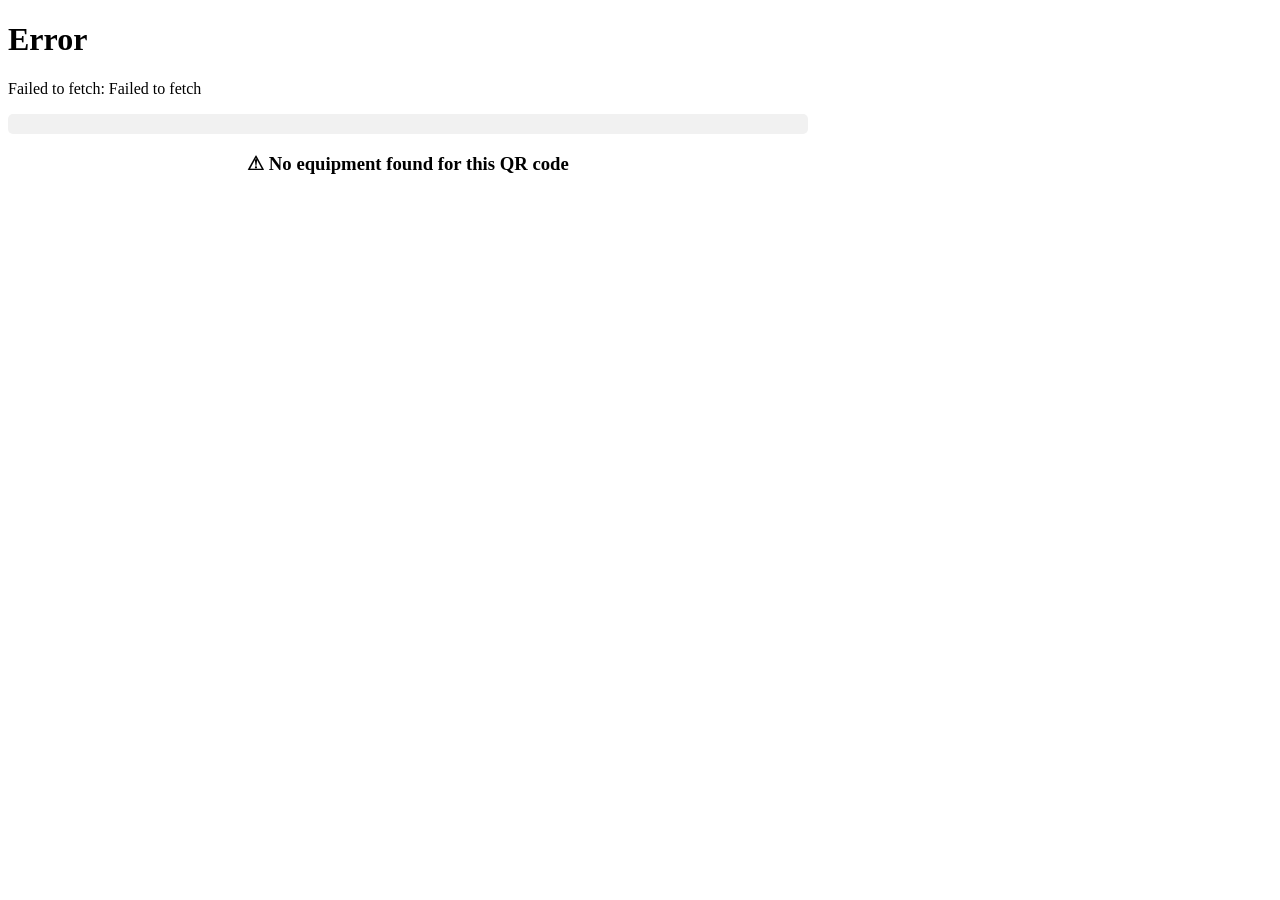
==== index2.html @ ed6e869b "QR" ====
<!DOCTYPE html>
<html>
<head>
<title>Engine Motor Details</title>
<link rel="stylesheet" href="https://www.w3schools.com/w3css/5/w3.css">
<style>
  .center { text-align:center; }
</style>
</head>
<body class="w3-light-grey">

<div class="w3-content" style="max-width:800px">

  <header class="w3-container w3-center w3-padding-32"> 
    <h1 id="equipName">Loading...</h1>
    <p id="equipSubtext">Fetching equipment details...</p>
    <pre id="debugResponse" style="text-align:left; max-height:200px; overflow:auto; background:#f1f1f1; padding:10px; border-radius:5px;"></pre>
  </header>

  <div class="w3-card-4 w3-white w3-margin" id="infoCard" style="display:none;">
    <div class="w3-container w3-padding">
      <h2>Equipment Info</h2>
      <p><b>Description:</b> <span id="description">—</span></p>
      <img id="image" src="" alt="Equipment Image" style="width:100%;display:none;">
    </div>
  </div>

  <div class="center w3-margin" id="notFound" style="display:none;">
    <h3>⚠ No equipment found for this QR code</h3>
  </div>

</div>

<script>
const urlParams = new URLSearchParams(window.location.search);
const scannedCode = urlParams.get("code");

if (!scannedCode) {
  document.getElementById("equipName").innerText = "Invalid Access";
  document.getElementById("equipSubtext").innerText = "No QR code was provided.";
}

async function fetchEquipment() {
  try {
    const response = await fetch(
      "https://ttdahvmsqjfarktnnxui.supabase.co/functions/v1/fetch-equipment",
      {
        method: "POST",
        headers: { 
          "Content-Type": "application/json",
          "Authorization": "Bearer eyJhbGciOiJIUzI1NiIsInR5cCI6IkpXVCJ9.eyJpc3MiOiJzdXBhYmFzZSIsInJlZiI6InR0ZGFodm1zcWpmYXJrdG5ueHVpIiwicm9sZSI6ImFub24iLCJpYXQiOjE3NjQ4MDc5NzcsImV4cCI6MjA4MDM4Mzk3N30.-zkEnkG8Abr9CA8YrianySfXoZwPnZ31MpsUIuA1-u8"
        },
        body: JSON.stringify({ qr: scannedCode })
      }
    );

    const data = await response.json();

    if (!response.ok || data.error) {
      document.getElementById("equipName").innerText = "Not Found";
      document.getElementById("equipSubtext").innerText = data.error ?? "QR code not recognized.";
      document.getElementById("notFound").style.display = "block";
      return;
    }

    // Success: fill UI using exact column names
    document.getElementById("infoCard").style.display = "block";
    document.getElementById("equipName").innerText = data.equipment_name ?? "Equipment";
    document.getElementById("equipSubtext").innerText = data.type ?? "Details";
    document.getElementById("description").innerText = data.description ?? "No description";

    if (data.image_url) {
      const img = document.getElementById("image");
      img.src = data.image_url;
      img.style.display = "block";
    }

  } catch (err) {
    document.getElementById("equipName").innerText = "Error";
    document.getElementById("equipSubtext").innerText = `Failed to fetch: ${err.message}`;
    document.getElementById("notFound").style.display = "block";
  }
}

fetchEquipment();
</script>

</body>
</html>
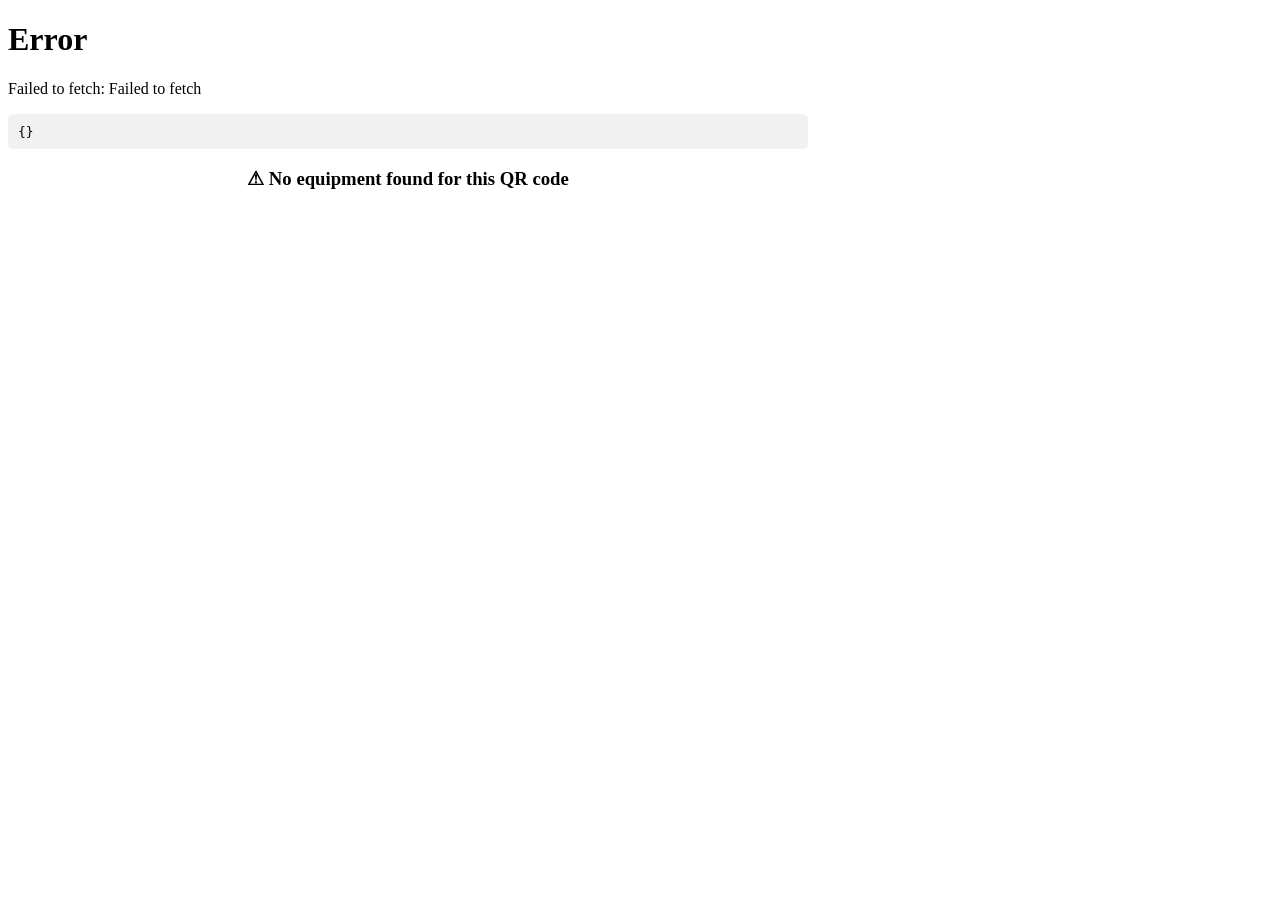
==== commit 124f7778: "QR" ====
--- a/index2.html
+++ b/index2.html
@@ -5,6 +5,7 @@
 <link rel="stylesheet" href="https://www.w3schools.com/w3css/5/w3.css">
 <style>
   .center { text-align:center; }
+  pre { white-space: pre-wrap; word-wrap: break-word; }
 </style>
 </head>
 <body class="w3-light-grey">
@@ -14,6 +15,7 @@
   <header class="w3-container w3-center w3-padding-32"> 
     <h1 id="equipName">Loading...</h1>
     <p id="equipSubtext">Fetching equipment details...</p>
+    <!-- Debugging: show raw JSON response -->
     <pre id="debugResponse" style="text-align:left; max-height:200px; overflow:auto; background:#f1f1f1; padding:10px; border-radius:5px;"></pre>
   </header>
 
@@ -54,7 +56,20 @@
       }
     );
 
-    const data = await response.json();
+    const text = await response.text();
+    let data;
+    try {
+      data = JSON.parse(text);
+    } catch {
+      data = { error: "Invalid JSON response", raw: text };
+    }
+
+    // Show full response in <pre>
+    document.getElementById("debugResponse").innerText = JSON.stringify({
+      status: response.status,
+      statusText: response.statusText,
+      body: data
+    }, null, 2);
 
     if (!response.ok || data.error) {
       document.getElementById("equipName").innerText = "Not Found";
@@ -63,7 +78,7 @@
       return;
     }
 
-    // Success: fill UI using exact column names
+    // Success: fill the UI using exact column names
     document.getElementById("infoCard").style.display = "block";
     document.getElementById("equipName").innerText = data.equipment_name ?? "Equipment";
     document.getElementById("equipSubtext").innerText = data.type ?? "Details";
@@ -78,6 +93,7 @@
   } catch (err) {
     document.getElementById("equipName").innerText = "Error";
     document.getElementById("equipSubtext").innerText = `Failed to fetch: ${err.message}`;
+    document.getElementById("debugResponse").innerText = JSON.stringify(err, null, 2);
     document.getElementById("notFound").style.display = "block";
   }
 }
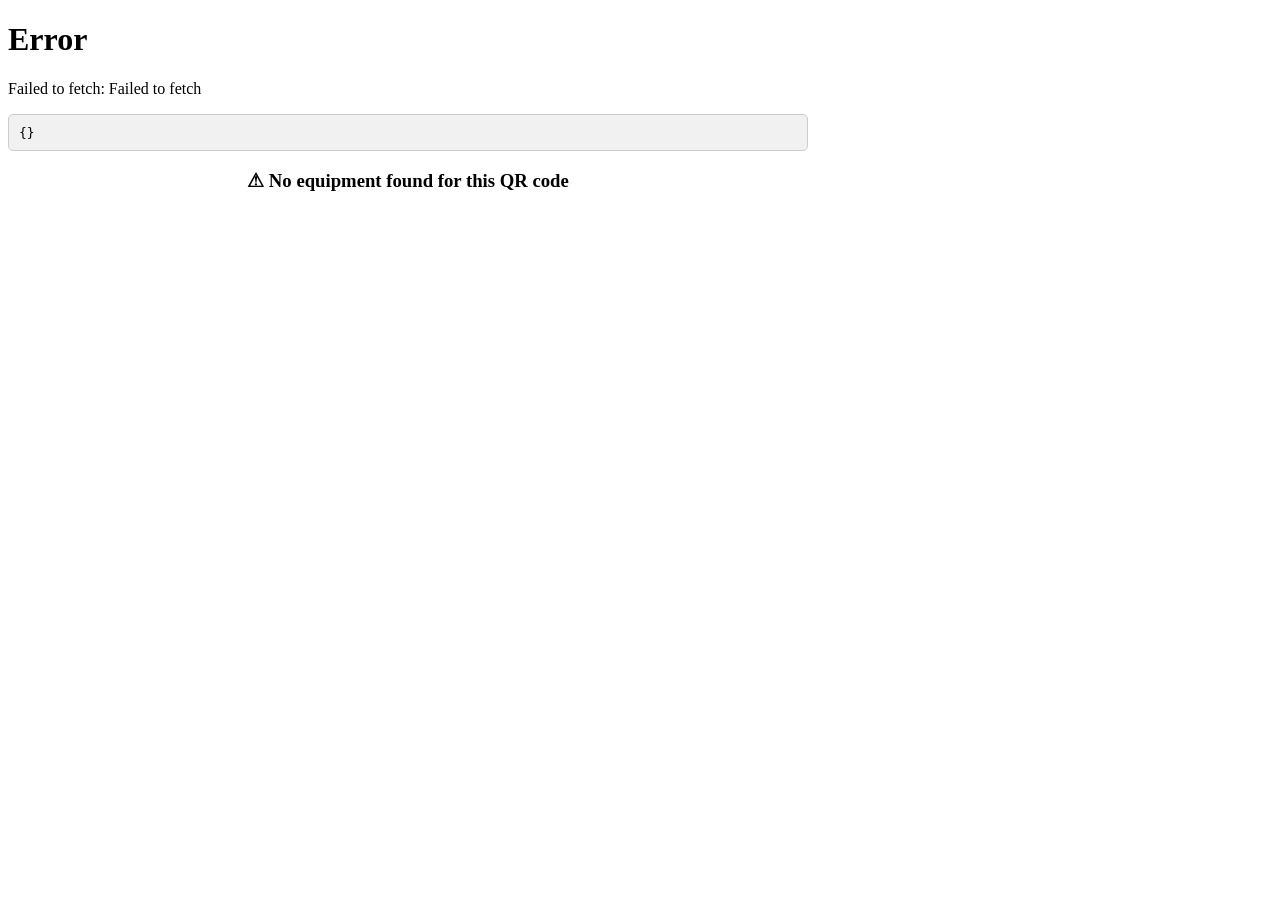
==== commit 62cc2f24: "QR" ====
--- a/index2.html
+++ b/index2.html
@@ -5,7 +5,17 @@
 <link rel="stylesheet" href="https://www.w3schools.com/w3css/5/w3.css">
 <style>
   .center { text-align:center; }
-  pre { white-space: pre-wrap; word-wrap: break-word; }
+  pre { 
+    white-space: pre-wrap; 
+    word-wrap: break-word; 
+    background:#f1f1f1; 
+    padding:10px; 
+    border-radius:5px; 
+    max-height:200px; 
+    overflow:auto; 
+    display:block; 
+    border:1px solid #ccc;
+  }
 </style>
 </head>
 <body class="w3-light-grey">
@@ -15,8 +25,7 @@
   <header class="w3-container w3-center w3-padding-32"> 
     <h1 id="equipName">Loading...</h1>
     <p id="equipSubtext">Fetching equipment details...</p>
-    <!-- Debugging: show raw JSON response -->
-    <pre id="debugResponse" style="text-align:left; max-height:200px; overflow:auto; background:#f1f1f1; padding:10px; border-radius:5px;"></pre>
+    <pre id="debugResponse">Waiting for API response...</pre>
   </header>
 
   <div class="w3-card-4 w3-white w3-margin" id="infoCard" style="display:none;">
@@ -37,9 +46,12 @@
 const urlParams = new URLSearchParams(window.location.search);
 const scannedCode = urlParams.get("code");
 
+const debug = document.getElementById("debugResponse");
+
 if (!scannedCode) {
   document.getElementById("equipName").innerText = "Invalid Access";
   document.getElementById("equipSubtext").innerText = "No QR code was provided.";
+  debug.innerText = "No QR code provided in URL parameters.";
 }
 
 async function fetchEquipment() {
@@ -64,8 +76,8 @@
       data = { error: "Invalid JSON response", raw: text };
     }
 
-    // Show full response in <pre>
-    document.getElementById("debugResponse").innerText = JSON.stringify({
+    // Always write debug info
+    debug.innerText = JSON.stringify({
       status: response.status,
       statusText: response.statusText,
       body: data
@@ -78,7 +90,6 @@
       return;
     }
 
-    // Success: fill the UI using exact column names
     document.getElementById("infoCard").style.display = "block";
     document.getElementById("equipName").innerText = data.equipment_name ?? "Equipment";
     document.getElementById("equipSubtext").innerText = data.type ?? "Details";
@@ -93,7 +104,7 @@
   } catch (err) {
     document.getElementById("equipName").innerText = "Error";
     document.getElementById("equipSubtext").innerText = `Failed to fetch: ${err.message}`;
-    document.getElementById("debugResponse").innerText = JSON.stringify(err, null, 2);
+    debug.innerText = JSON.stringify(err, null, 2);
     document.getElementById("notFound").style.display = "block";
   }
 }
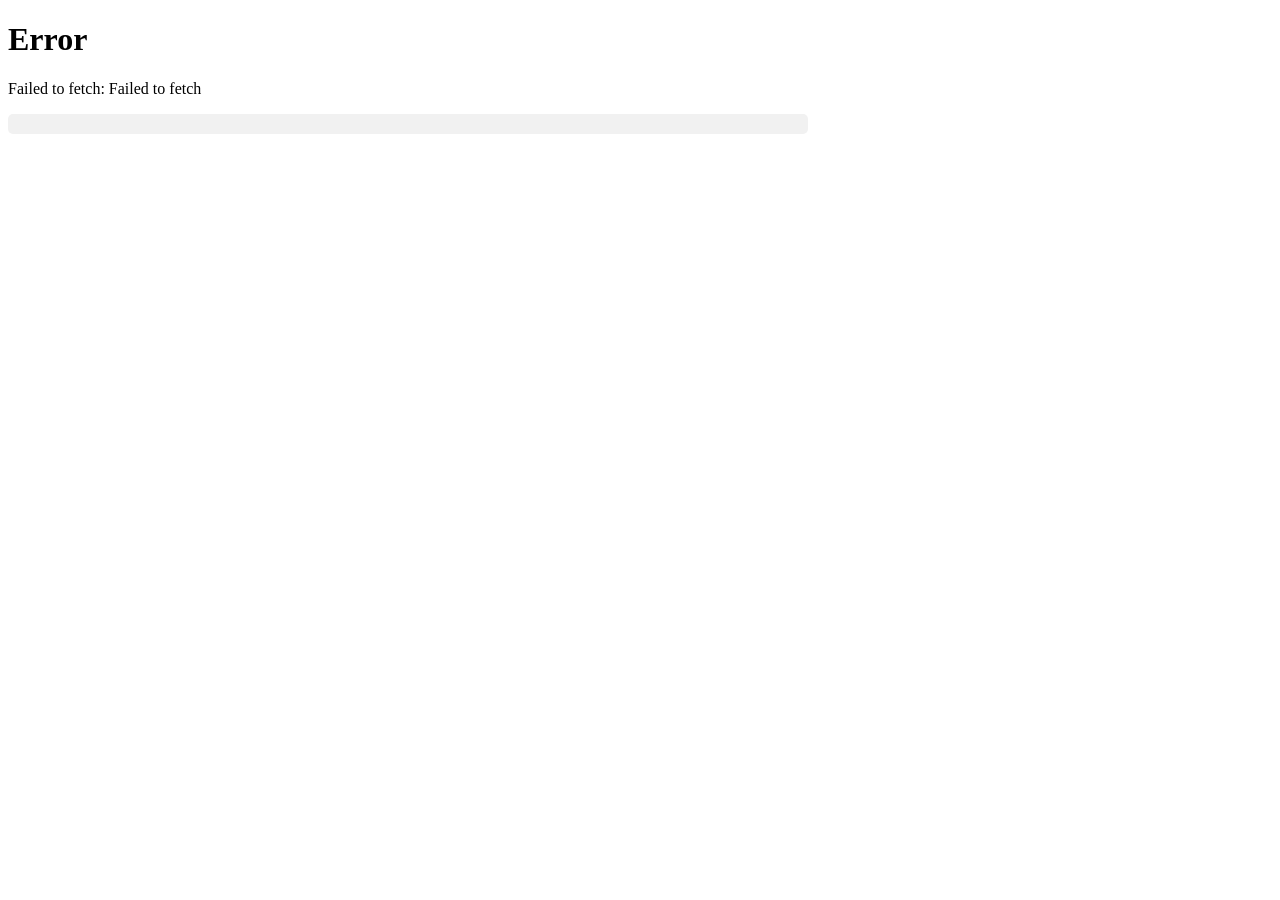
==== commit 943243c5: "QR" ====
--- a/index2.html
+++ b/index2.html
@@ -5,17 +5,6 @@
 <link rel="stylesheet" href="https://www.w3schools.com/w3css/5/w3.css">
 <style>
   .center { text-align:center; }
-  pre { 
-    white-space: pre-wrap; 
-    word-wrap: break-word; 
-    background:#f1f1f1; 
-    padding:10px; 
-    border-radius:5px; 
-    max-height:200px; 
-    overflow:auto; 
-    display:block; 
-    border:1px solid #ccc;
-  }
 </style>
 </head>
 <body class="w3-light-grey">
@@ -25,7 +14,9 @@
   <header class="w3-container w3-center w3-padding-32"> 
     <h1 id="equipName">Loading...</h1>
     <p id="equipSubtext">Fetching equipment details...</p>
-    <pre id="debugResponse">Waiting for API response...</pre>
+    <p id="equipDescription" style="font-style:italic;">—</p>
+    <!-- Debugging: show raw JSON response (optional) -->
+    <pre id="debugResponse" style="text-align:left; max-height:200px; overflow:auto; background:#f1f1f1; padding:10px; border-radius:5px;"></pre>
   </header>
 
   <div class="w3-card-4 w3-white w3-margin" id="infoCard" style="display:none;">
@@ -46,12 +37,10 @@
 const urlParams = new URLSearchParams(window.location.search);
 const scannedCode = urlParams.get("code");
 
-const debug = document.getElementById("debugResponse");
-
 if (!scannedCode) {
   document.getElementById("equipName").innerText = "Invalid Access";
   document.getElementById("equipSubtext").innerText = "No QR code was provided.";
-  debug.innerText = "No QR code provided in URL parameters.";
+  document.getElementById("equipDescription").innerText = "";
 }
 
 async function fetchEquipment() {
@@ -76,23 +65,21 @@
       data = { error: "Invalid JSON response", raw: text };
     }
 
-    // Always write debug info
-    debug.innerText = JSON.stringify({
-      status: response.status,
-      statusText: response.statusText,
-      body: data
-    }, null, 2);
-
     if (!response.ok || data.error) {
-      document.getElementById("equipName").innerText = "Not Found";
-      document.getElementById("equipSubtext").innerText = data.error ?? "QR code not recognized.";
+      document.getElementById("equipName").innerText = "Error";
+      document.getElementById("equipSubtext").innerText = `Request failed: ${response.status} ${response.statusText}`;
+      document.getElementById("equipDescription").innerText = data.error ?? "Unknown error";
       document.getElementById("notFound").style.display = "block";
       return;
     }
 
-    document.getElementById("infoCard").style.display = "block";
+    // Update header with equipment info
     document.getElementById("equipName").innerText = data.equipment_name ?? "Equipment";
     document.getElementById("equipSubtext").innerText = data.type ?? "Details";
+    document.getElementById("equipDescription").innerText = data.description ?? "No description";
+
+    // Show card as well (optional)
+    document.getElementById("infoCard").style.display = "block";
     document.getElementById("description").innerText = data.description ?? "No description";
 
     if (data.image_url) {
@@ -104,8 +91,7 @@
   } catch (err) {
     document.getElementById("equipName").innerText = "Error";
     document.getElementById("equipSubtext").innerText = `Failed to fetch: ${err.message}`;
-    debug.innerText = JSON.stringify(err, null, 2);
-    document.getElementById("notFound").style.display = "block";
+    document.getElementById("equipDescription").innerText = "";
   }
 }
 
@@ -113,4 +99,4 @@
 </script>
 
 </body>
-</html>
+</html>
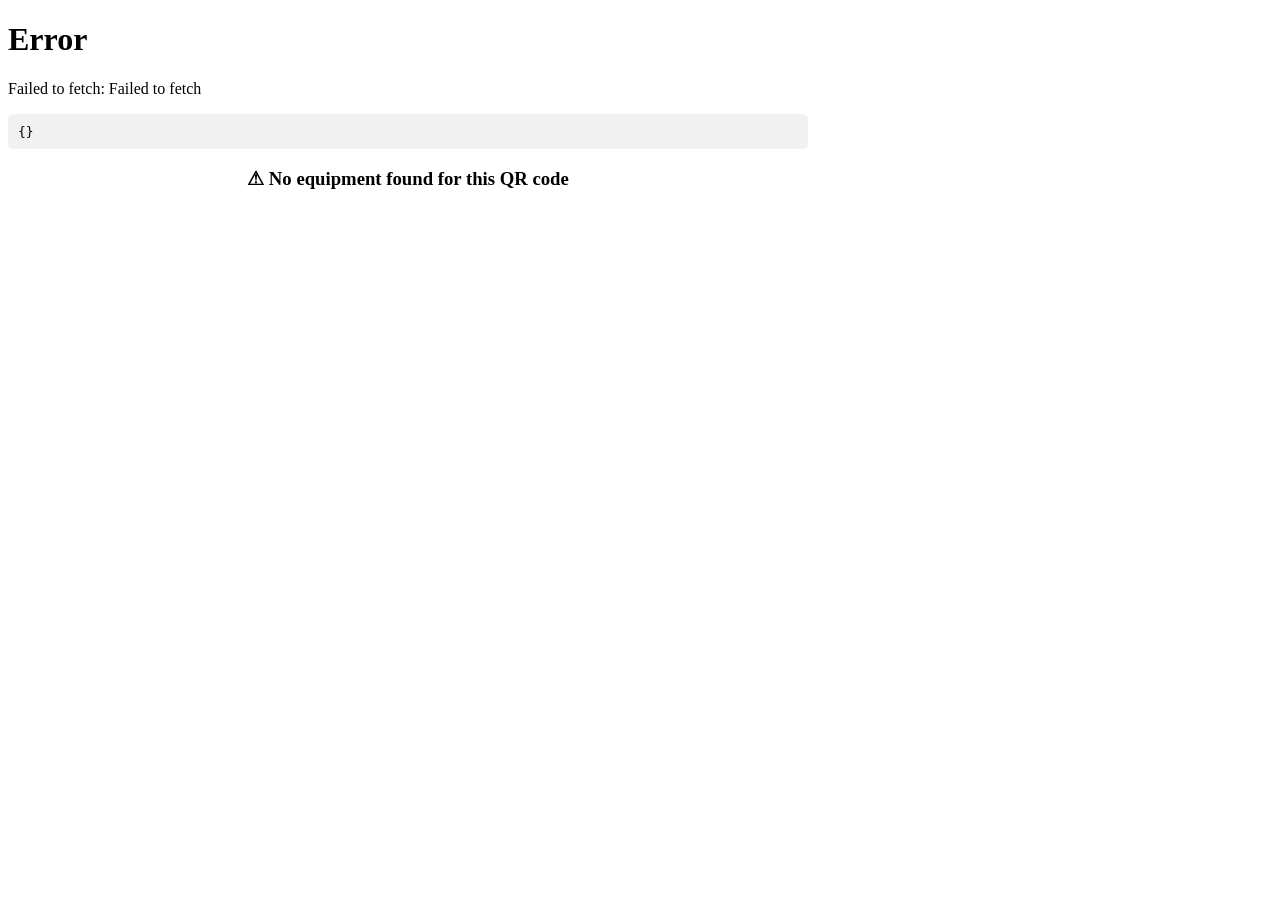
==== commit 5b54b1ee: "QR" ====
--- a/index2.html
+++ b/index2.html
@@ -15,7 +15,7 @@
     <h1 id="equipName">Loading...</h1>
     <p id="equipSubtext">Fetching equipment details...</p>
     <p id="equipDescription" style="font-style:italic;">—</p>
-    <!-- Debugging: show raw JSON response (optional) -->
+    <!-- Debugging: show raw JSON response -->
     <pre id="debugResponse" style="text-align:left; max-height:200px; overflow:auto; background:#f1f1f1; padding:10px; border-radius:5px;"></pre>
   </header>
 
@@ -57,34 +57,38 @@
       }
     );
 
-    const text = await response.text();
-    let data;
-    try {
-      data = JSON.parse(text);
-    } catch {
-      data = { error: "Invalid JSON response", raw: text };
-    }
+    const data = await response.json();
 
-    if (!response.ok || data.error) {
-      document.getElementById("equipName").innerText = "Error";
-      document.getElementById("equipSubtext").innerText = `Request failed: ${response.status} ${response.statusText}`;
-      document.getElementById("equipDescription").innerText = data.error ?? "Unknown error";
+    // Show debug info
+    document.getElementById("debugResponse").innerText = JSON.stringify({
+      status: response.status,
+      statusText: response.statusText,
+      body: data
+    }, null, 2);
+
+    if (!response.ok || !data || data.error || (Array.isArray(data) && data.length === 0)) {
+      document.getElementById("equipName").innerText = "Not Found";
+      document.getElementById("equipSubtext").innerText = data?.error ?? "QR code not recognized.";
+      document.getElementById("equipDescription").innerText = "";
       document.getElementById("notFound").style.display = "block";
       return;
     }
 
-    // Update header with equipment info
-    document.getElementById("equipName").innerText = data.equipment_name ?? "Equipment";
-    document.getElementById("equipSubtext").innerText = data.type ?? "Details";
-    document.getElementById("equipDescription").innerText = data.description ?? "No description";
+    // Pick first row if array
+    const row = Array.isArray(data) ? data[0] : data;
 
-    // Show card as well (optional)
+    // Update header
+    document.getElementById("equipName").innerText = row.equipment_name ?? "Equipment";
+    document.getElementById("equipSubtext").innerText = row.type ?? "Details";
+    document.getElementById("equipDescription").innerText = row.description ?? "No description";
+
+    // Show card
     document.getElementById("infoCard").style.display = "block";
-    document.getElementById("description").innerText = data.description ?? "No description";
+    document.getElementById("description").innerText = row.description ?? "No description";
 
-    if (data.image_url) {
+    if (row.image_url) {
       const img = document.getElementById("image");
-      img.src = data.image_url;
+      img.src = row.image_url;
       img.style.display = "block";
     }
 
@@ -92,6 +96,8 @@
     document.getElementById("equipName").innerText = "Error";
     document.getElementById("equipSubtext").innerText = `Failed to fetch: ${err.message}`;
     document.getElementById("equipDescription").innerText = "";
+    document.getElementById("notFound").style.display = "block";
+    document.getElementById("debugResponse").innerText = JSON.stringify(err, null, 2);
   }
 }
 
@@ -99,4 +105,4 @@
 </script>
 
 </body>
-</html>+</html>
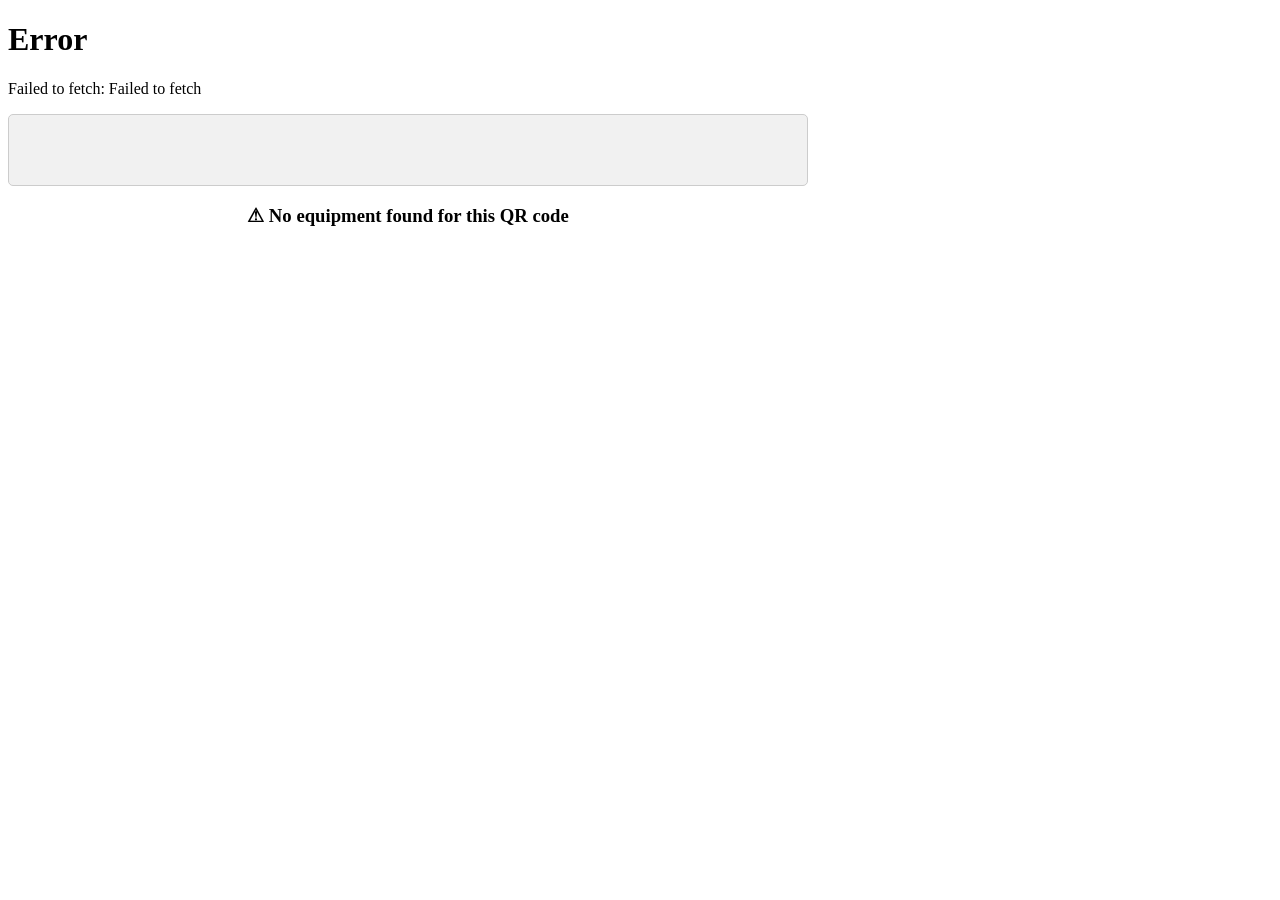
==== commit 1fd2e2d7: "QR" ====
--- a/index2.html
+++ b/index2.html
@@ -16,9 +16,20 @@
     <p id="equipSubtext">Fetching equipment details...</p>
     <p id="equipDescription" style="font-style:italic;">—</p>
     <!-- Debugging: show raw JSON response -->
-    <pre id="debugResponse" style="text-align:left; max-height:200px; overflow:auto; background:#f1f1f1; padding:10px; border-radius:5px;"></pre>
-  </header>
-
+    <pre id="debugResponse" 
+     style="
+       text-align:left; 
+       min-height:50px;           /* ensures it’s visible even if empty */
+       max-height:200px; 
+       overflow:auto; 
+       background:#f1f1f1; 
+       padding:10px; 
+       border-radius:5px;
+       border:1px solid #ccc;    /* add border to make it obvious */
+       display:block;
+       color: black;
+     ">
+  </pre>
   <div class="w3-card-4 w3-white w3-margin" id="infoCard" style="display:none;">
     <div class="w3-container w3-padding">
       <h2>Equipment Info</h2>
@@ -97,7 +108,11 @@
     document.getElementById("equipSubtext").innerText = `Failed to fetch: ${err.message}`;
     document.getElementById("equipDescription").innerText = "";
     document.getElementById("notFound").style.display = "block";
-    document.getElementById("debugResponse").innerText = JSON.stringify(err, null, 2);
+    document.getElementById("debugResponse").innerText = JSON.stringify({
+      status: response.status,
+      statusText: response.statusText,
+      body: data
+    }, null, 2);
   }
 }
 
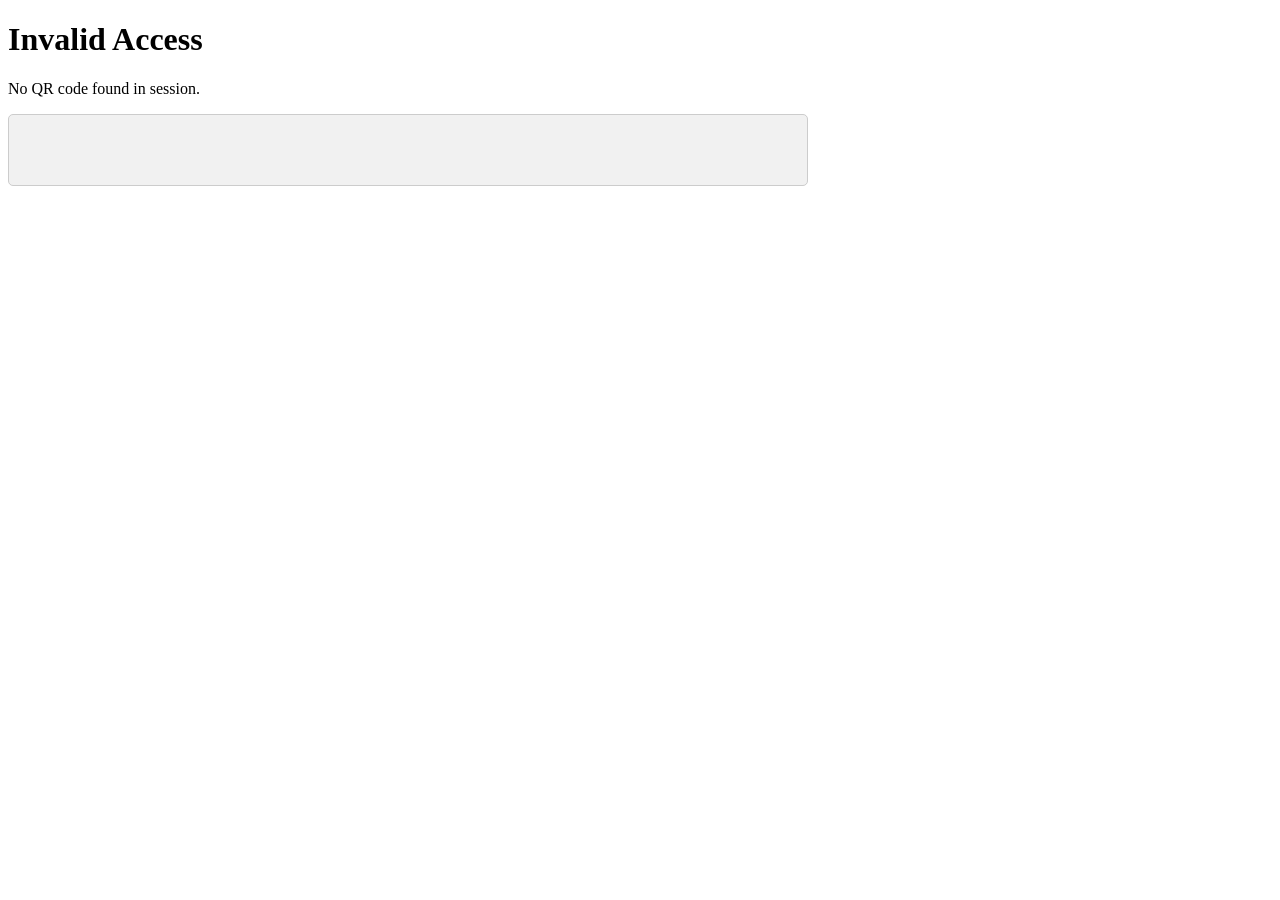
==== commit a8cd03d0: "QR" ====
--- a/index2.html
+++ b/index2.html
@@ -45,13 +45,16 @@
 </div>
 
 <script>
-const urlParams = new URLSearchParams(window.location.search);
-const scannedCode = urlParams.get("code");
+// Retrieve QR code stored from scanner page
+const scannedCode = sessionStorage.getItem("qr_code");
 
+// If no QR code exists, show error & stop
 if (!scannedCode) {
   document.getElementById("equipName").innerText = "Invalid Access";
-  document.getElementById("equipSubtext").innerText = "No QR code was provided.";
+  document.getElementById("equipSubtext").innerText = "No QR code found in session.";
   document.getElementById("equipDescription").innerText = "";
+} else {
+  fetchEquipment(); // <-- call fetch normally
 }
 
 async function fetchEquipment() {
@@ -68,32 +71,33 @@
       }
     );
 
-    const data = await response.json();
+    const text = await response.text();
+    let data;
 
-    // Show debug info
-    document.getElementById("debugResponse").innerText = JSON.stringify({
-      status: response.status,
-      statusText: response.statusText,
-      body: data
-    }, null, 2);
+    // Parse JSON safely
+    try { data = JSON.parse(text); }
+    catch { data = { error: "Invalid JSON", raw: text }; }
 
+    // Always show debug output
+    document.getElementById("debugResponse").innerText =
+      JSON.stringify({ scannedCode, response: {status:response.status}, data }, null, 2);
+
+    // Check response validity
     if (!response.ok || !data || data.error || (Array.isArray(data) && data.length === 0)) {
       document.getElementById("equipName").innerText = "Not Found";
-      document.getElementById("equipSubtext").innerText = data?.error ?? "QR code not recognized.";
-      document.getElementById("equipDescription").innerText = "";
+      document.getElementById("equipSubtext").innerText = data?.error ?? "QR not found";
       document.getElementById("notFound").style.display = "block";
       return;
     }
 
-    // Pick first row if array
+    // Use first row if array returned
     const row = Array.isArray(data) ? data[0] : data;
 
-    // Update header
-    document.getElementById("equipName").innerText = row.equipment_name ?? "Equipment";
-    document.getElementById("equipSubtext").innerText = row.type ?? "Details";
+    // Update UI
+    document.getElementById("equipName").innerText = row.equipment_name ?? "No Name";
+    document.getElementById("equipSubtext").innerText = row.type ?? "";
     document.getElementById("equipDescription").innerText = row.description ?? "No description";
 
-    // Show card
     document.getElementById("infoCard").style.display = "block";
     document.getElementById("description").innerText = row.description ?? "No description";
 
@@ -105,18 +109,13 @@
 
   } catch (err) {
     document.getElementById("equipName").innerText = "Error";
-    document.getElementById("equipSubtext").innerText = `Failed to fetch: ${err.message}`;
-    document.getElementById("equipDescription").innerText = "";
+    document.getElementById("equipSubtext").innerText = err.message;
     document.getElementById("notFound").style.display = "block";
-    document.getElementById("debugResponse").innerText = JSON.stringify({
-      status: response.status,
-      statusText: response.statusText,
-      body: data
-    }, null, 2);
+
+    document.getElementById("debugResponse").innerText =
+      `Fetch crashed:\n${err.stack || err}`;
   }
 }
-
-fetchEquipment();
 </script>
 
 </body>
